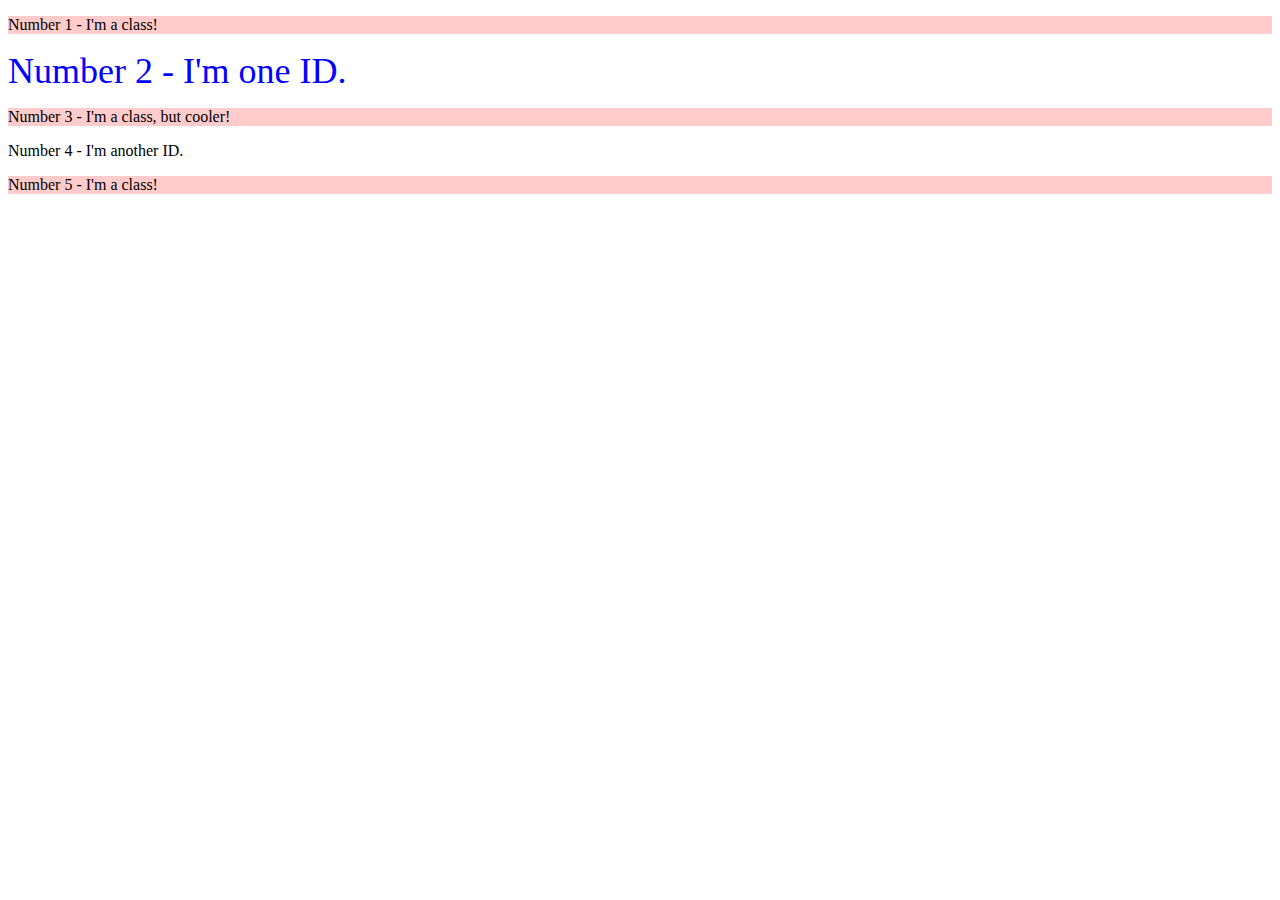
==== foundations/02-class-id-selectors/index.html @ a346c391 "- added class to odd numbered values - styled ".odd"  class - added id "second" for the second value" ====
<!DOCTYPE html>
<html lang="en">
  <head>
    <meta charset="UTF-8">
    <meta http-equiv="X-UA-Compatible" content="IE=edge">
    <meta name="viewport" content="width=device-width, initial-scale=1.0">
    <title>Class and ID Selectors</title>
    <link rel="stylesheet" href="style.css">
  </head>
  <body>
    <p class="odds">Number 1 - I'm a class!</p>
    <div id="second">Number 2 - I'm one ID.</div>
    <p class="odds third">Number 3 - I'm a class, but cooler!</p>
    <div>Number 4 - I'm another ID.</div>
    <p class="odds">Number 5 - I'm a class!</p>
  </body>
</html>
---- foundations/02-class-id-selectors/style.css ----
.odds {
  background-color: #FFCCCB;
  font-family: "Verdana", "DejaVu Sans", sans-serif";
}

#second {
  color: rgb(0, 0, 255);
  font-size: 36px;
}
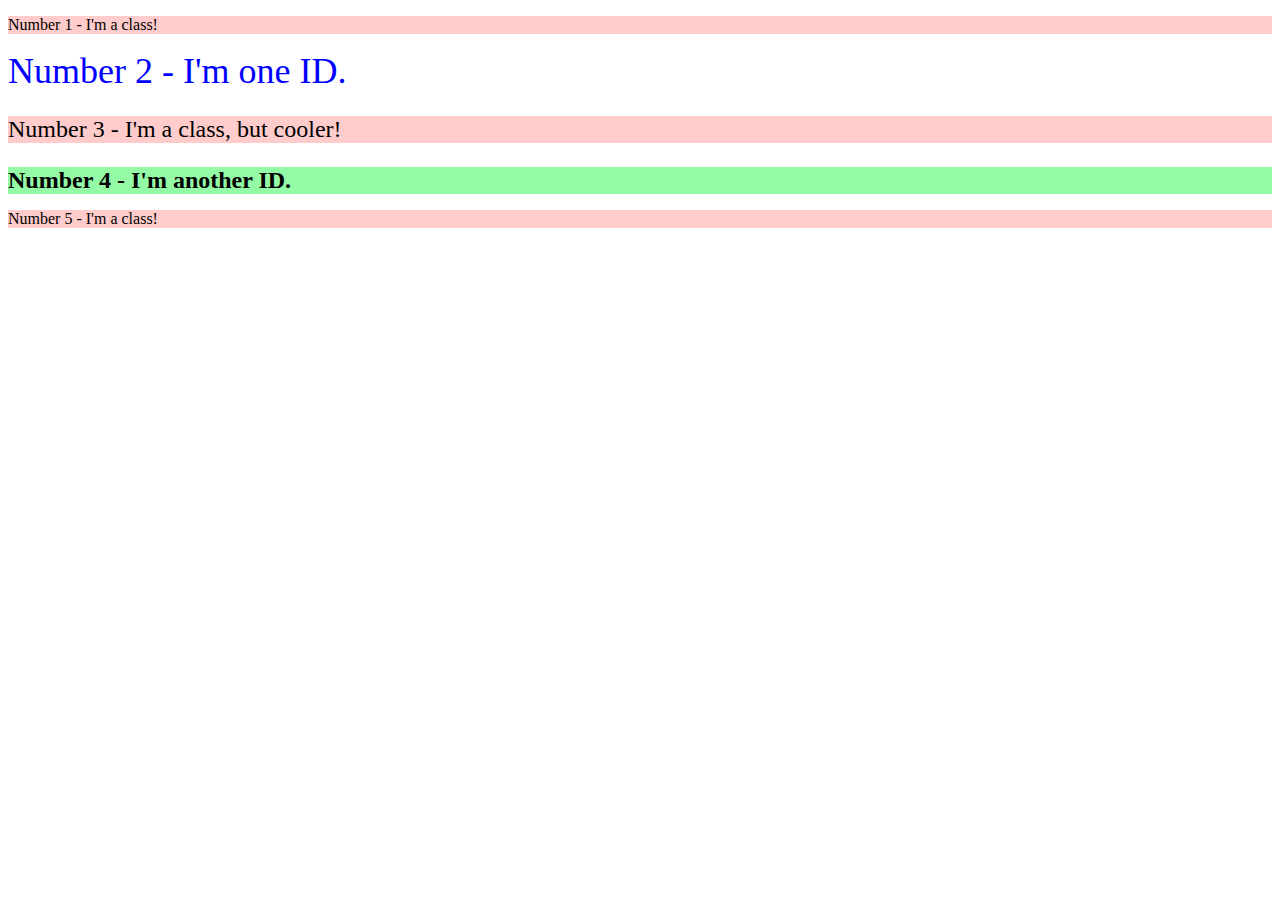
==== commit 10928f57: "- created "fourth" id for the fourth value - styled "#fourth" id - added another class "third" to th" ====
--- a/foundations/02-class-id-selectors/index.html
+++ b/foundations/02-class-id-selectors/index.html
@@ -11,7 +11,7 @@
     <p class="odds">Number 1 - I'm a class!</p>
     <div id="second">Number 2 - I'm one ID.</div>
     <p class="odds third">Number 3 - I'm a class, but cooler!</p>
-    <div>Number 4 - I'm another ID.</div>
+    <div id="fourth">Number 4 - I'm another ID.</div>
     <p class="odds">Number 5 - I'm a class!</p>
   </body>
 </html>--- a/foundations/02-class-id-selectors/style.css
+++ b/foundations/02-class-id-selectors/style.css
@@ -6,4 +6,14 @@
 #second {
   color: rgb(0, 0, 255);
   font-size: 36px;
+}
+
+.odds.third {
+  font-size: 24px;
+}
+
+#fourth {
+  background-color: hsl(130, 91%, 78%);
+  font-size: 24px;
+  font-weight: bold;
 }